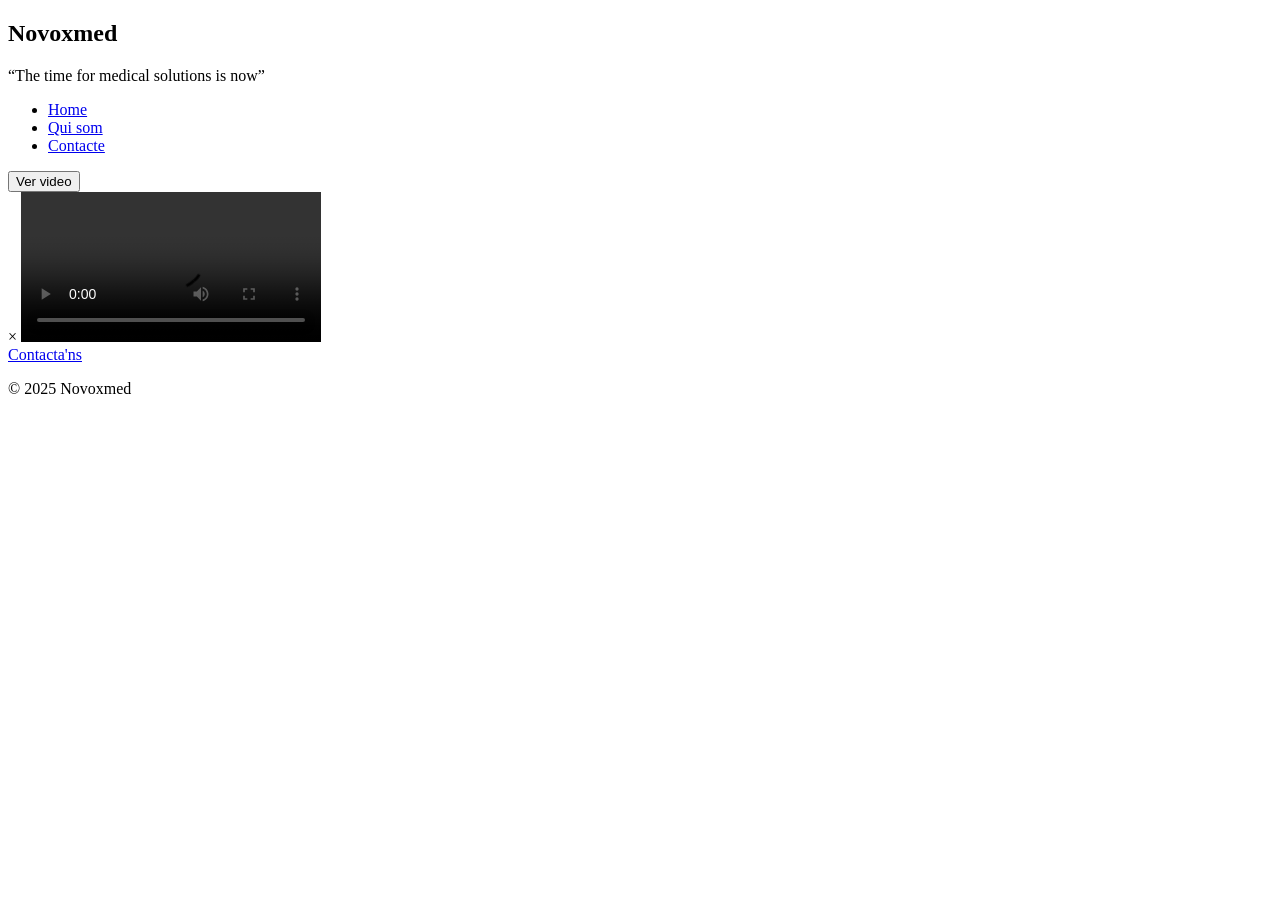
==== index.html @ c1389bcf "Add files via upload" ====
<!DOCTYPE html>
<html lang="ca">
<head>
<meta charset="UTF-8">
<meta name="viewport" content="width=device-width, initial-scale=1.0">
<title>Novoxmed - Home</title>
<link rel="stylesheet" href="css/style.css">

<!-- Google Analytics -->
<script async src="https://www.googletagmanager.com/gtag/js?id=G-FNKBN8CW8F"></script>
<script>
  window.dataLayer = window.dataLayer || [];
  function gtag(){dataLayer.push(arguments);}
  gtag('js', new Date());
  gtag('config', 'G-FNKBN8CW8F');
</script>
</head>
<body>

<section class="hero">
    <div class="parallax"></div>
    <div class="overlay">
        <h1 class="title">Novoxmed</h1>
        <p class="subtitle">“The time for medical solutions is now”</p>

        <!-- Barra de navegación hero solo en Home -->
        <nav class="hero-nav">
            <ul>
                <li><a href="index.html">Home</a></li>
                <li><a href="qui-som.html">Qui som</a></li>
                <li><a href="contacte.html">Contacte</a></li>
            </ul>
        </nav>

        <button id="openVideo" class="btn-contact">Ver video</button>

        <!-- Modal video -->
        <div id="videoModal" class="modal">
            <span class="close">&times;</span>
            <video controls class="modal-video">
                <source src="arxius/video.mp4" type="video/mp4">
            </video>
        </div>

        <a href="contacte.html" class="btn-contact">Contacta'ns</a>
    </div>
</section>

<footer>
    <p>&copy; 2025 Novoxmed</p>
</footer>

<script src="js/script.js"></script>
</body>
</html>
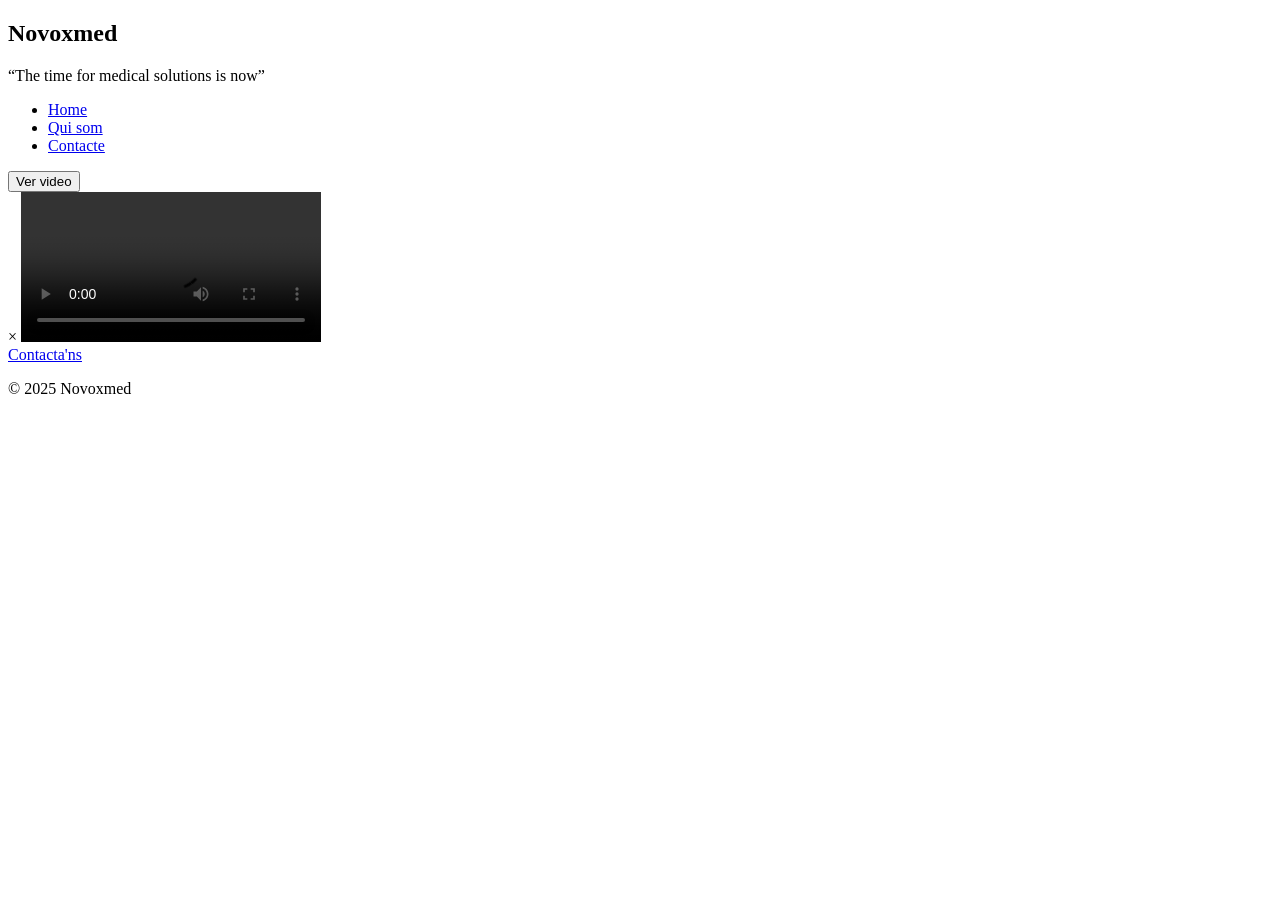
==== commit 4516521f: "Fix video source and clean up index.html Updated video source path and cleaned up HTML." ====
--- a/index.html
+++ b/index.html
@@ -38,7 +38,7 @@
         <div id="videoModal" class="modal">
             <span class="close">&times;</span>
             <video controls class="modal-video">
-                <source src="arxius/video.mp4" type="video/mp4">
+                <source src="video.mp4" type="video/mp4">
             </video>
         </div>
 
@@ -50,6 +50,7 @@
     <p>&copy; 2025 Novoxmed</p>
 </footer>
 
-<script src="js/script.js"></script>
+<script src="script.js"></script>
 </body>
 </html>
+
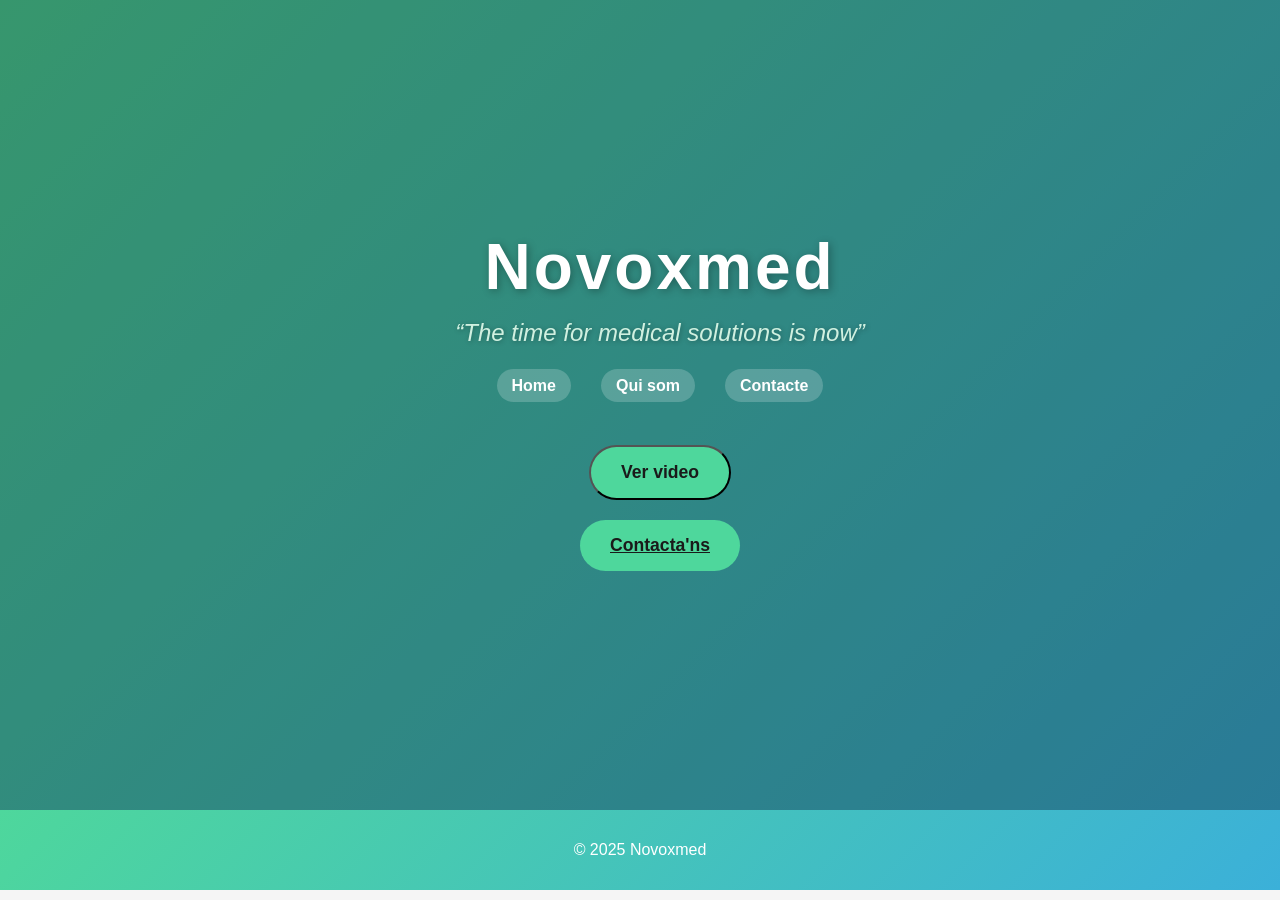
==== commit 0b476826: "Update index.html" ====
--- a/index.html
+++ b/index.html
@@ -4,7 +4,7 @@
 <meta charset="UTF-8">
 <meta name="viewport" content="width=device-width, initial-scale=1.0">
 <title>Novoxmed - Home</title>
-<link rel="stylesheet" href="css/style.css">
+<link rel="stylesheet" href="style.css">
 
 <!-- Google Analytics -->
 <script async src="https://www.googletagmanager.com/gtag/js?id=G-FNKBN8CW8F"></script>
@@ -54,3 +54,4 @@
 </body>
 </html>
 
+
--- a/style.css
+++ b/style.css
@@ -0,0 +1,62 @@
+/* Fuentes */
+@import url('https://fonts.googleapis.com/css2?family=Montserrat:wght@700&family=Lato&display=swap');
+
+body, html { margin:0; padding:0; font-family:'Lato', sans-serif; background:#f5f5f5; color:#2a2a2a; }
+
+/* Hero Home */
+.hero { position:relative; text-align:center; height:90vh; overflow:hidden;
+       background: linear-gradient(135deg, #4ed79c, #3bb0d9); }
+.parallax { background:url('../arxius/fondo.png') no-repeat center center fixed; background-size:cover;
+           position:absolute; width:100%; height:100%; z-index:1; }
+.overlay { position:absolute; top:0; left:0; width:100%; height:100%; background:rgba(0,0,0,0.3);
+          display:flex; flex-direction:column; justify-content:center; align-items:center; z-index:2; padding:0 20px; text-align:center; }
+.title { font-family:'Montserrat', sans-serif; font-size:4em; color:white; margin:0; letter-spacing:3px;
+        text-shadow:2px 2px 8px rgba(0,0,0,0.3); }
+.subtitle { font-size:1.5em; font-style:italic; margin:15px 0 20px; color:#d0f0e0;
+           text-shadow:1px 1px 5px rgba(0,0,0,0.3); }
+
+/* Barra hero Home */
+.hero-nav ul { list-style:none; padding:0; margin:10px 0 40px; display:flex; justify-content:center; gap:30px; }
+.hero-nav ul li a { text-decoration:none; color:white; font-weight:600; font-family:'Montserrat', sans-serif;
+                    padding:8px 15px; border-radius:30px; background:rgba(255,255,255,0.2); transition:0.3s; }
+.hero-nav ul li a:hover { background:rgba(255,255,255,0.5); color:#1a1a1a; transform:scale(1.05); box-shadow:0 5px 15px rgba(0,0,0,0.2); }
+
+/* Header global (Qui som y Contacte) */
+header { width:100%; background:linear-gradient(90deg,#4ed79c,#3bb0d9); box-shadow:0 4px 15px rgba(0,0,0,0.2);
+         position:sticky; top:0; z-index:100; }
+header nav { max-width:1200px; margin:auto; display:flex; justify-content:space-between; align-items:center; padding:15px 30px; }
+header nav h1 { font-family:'Montserrat', sans-serif; font-size:1.8em; color:white; margin:0; letter-spacing:1.5px; text-shadow:1px 1px 5px rgba(0,0,0,0.3); }
+header nav ul { list-style:none; display:flex; gap:25px; margin:0; padding:0; }
+header nav ul li a { text-decoration:none; color:white; font-weight:600; font-family:'Montserrat', sans-serif; padding:10px 20px; border-radius:50px;
+                     background:rgba(255,255,255,0.15); transition:all 0.3s ease; }
+header nav ul li a:hover { background:rgba(255,255,255,0.5); color:#1a1a1a; transform:scale(1.05); box-shadow:0 5px 15px rgba(0,0,0,0.2); }
+
+/* Botones */
+.btn-contact { padding:15px 30px; background:#4ed79c; color:#1a1a1a; font-weight:bold; border-radius:50px;
+               transition:0.3s; margin:10px; font-size:1.1em; cursor:pointer; }
+.btn-contact:hover { background:#3cc88b; transform:scale(1.05); }
+
+/* Modal video */
+.modal { display:none; position:fixed; z-index:100; left:0; top:0; width:100%; height:100%; background-color:rgba(0,0,0,0.9); justify-content:center; align-items:center; }
+.modal-video { max-width:90%; max-height:90%; border-radius:10px; object-fit:contain; }
+.close { position:absolute; top:20px; right:40px; color:white; font-size:40px; font-weight:bold; cursor:pointer; transition:0.3s; }
+.close:hover { color:#4ed79c; }
+
+/* Secciones */
+section.info, section.contact-form { padding:80px 40px; max-width:800px; margin:50px auto; background:#fff; color:#2a2a2a;
+                                      border-radius:15px; box-shadow:0 10px 25px rgba(0,0,0,0.1); }
+
+/* Formulario */
+input, textarea { width:100%; padding:15px; margin:10px 0 25px; border-radius:5px; border:1px solid #ccc; font-size:1em; }
+button[type="submit"] { background:#4ed79c; color:#1a1a1a; border:none; padding:12px 25px; border-radius:5px; cursor:pointer;
+                        font-weight:bold; font-size:1.1em; transition:0.3s; }
+button[type="submit"]:hover { background:#3cc88b; color:#fff; }
+
+/* Footer */
+footer { background:linear-gradient(135deg,#4ed79c,#3bb0d9); color:white; text-align:center; padding:15px; }
+
+/* Responsive */
+@media(max-width:768px) {
+    header nav, .hero-nav ul { flex-direction:column; gap:10px; }
+    header nav ul, .hero-nav ul { flex-direction:column; align-items:center; }
+}
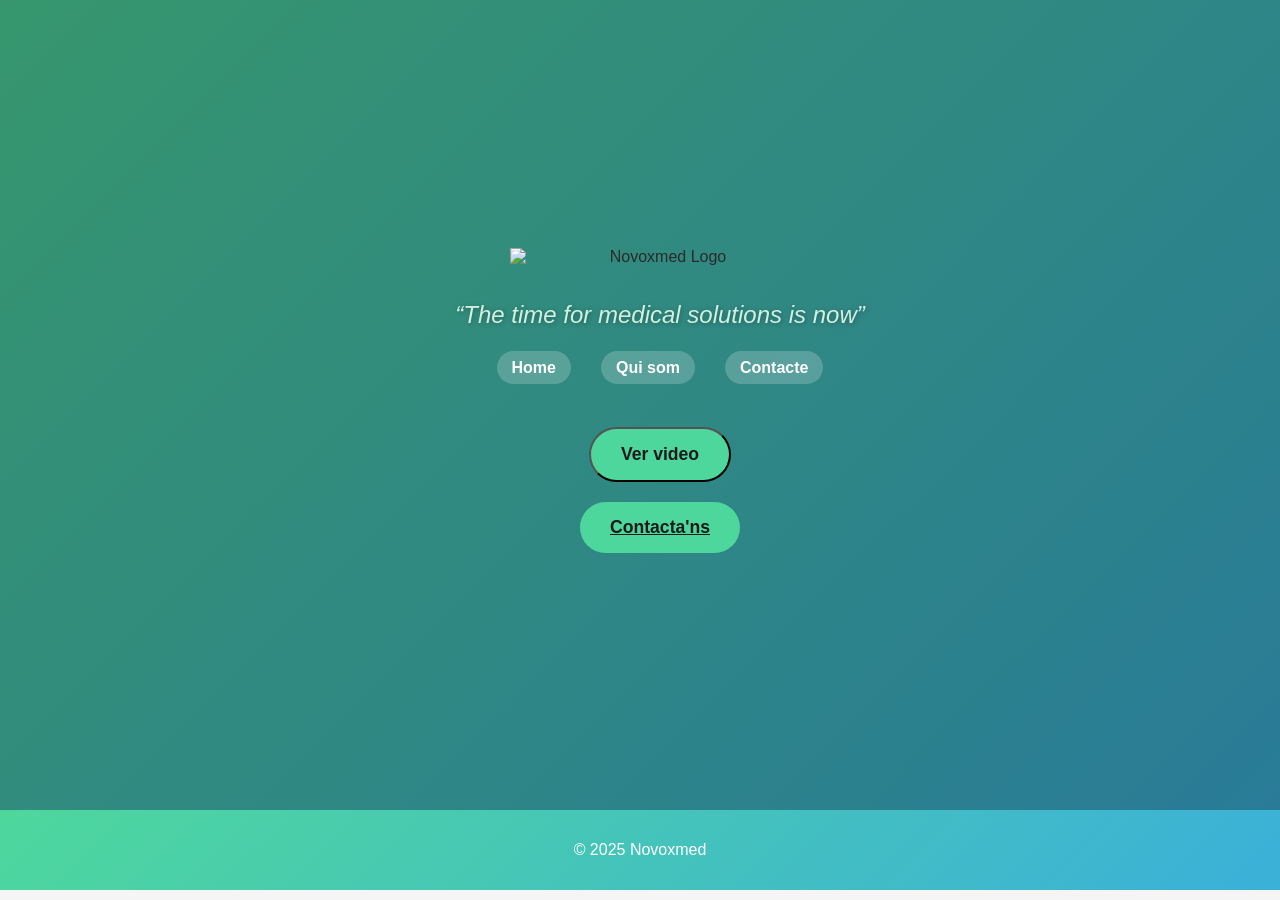
==== commit 07c990d3: "Update hero section with logo instead of title Replaced title text with logo in hero section." ====
--- a/index.html
+++ b/index.html
@@ -20,7 +20,9 @@
 <section class="hero">
     <div class="parallax"></div>
     <div class="overlay">
-        <h1 class="title">Novoxmed</h1>
+        <!-- Logo en lugar del título -->
+        <img src="arxius/fondo.png" alt="Novoxmed Logo" class="logo">
+
         <p class="subtitle">“The time for medical solutions is now”</p>
 
         <!-- Barra de navegación hero solo en Home -->
@@ -53,5 +55,3 @@
 <script src="script.js"></script>
 </body>
 </html>
-
-
--- a/style.css
+++ b/style.css
@@ -60,3 +60,11 @@
     header nav, .hero-nav ul { flex-direction:column; gap:10px; }
     header nav ul, .hero-nav ul { flex-direction:column; align-items:center; }
 }
+/* Logo hero */
+.logo {
+    max-width: 300px;
+    width: 100%;
+    height: auto;
+    margin-bottom: 20px;
+}
+
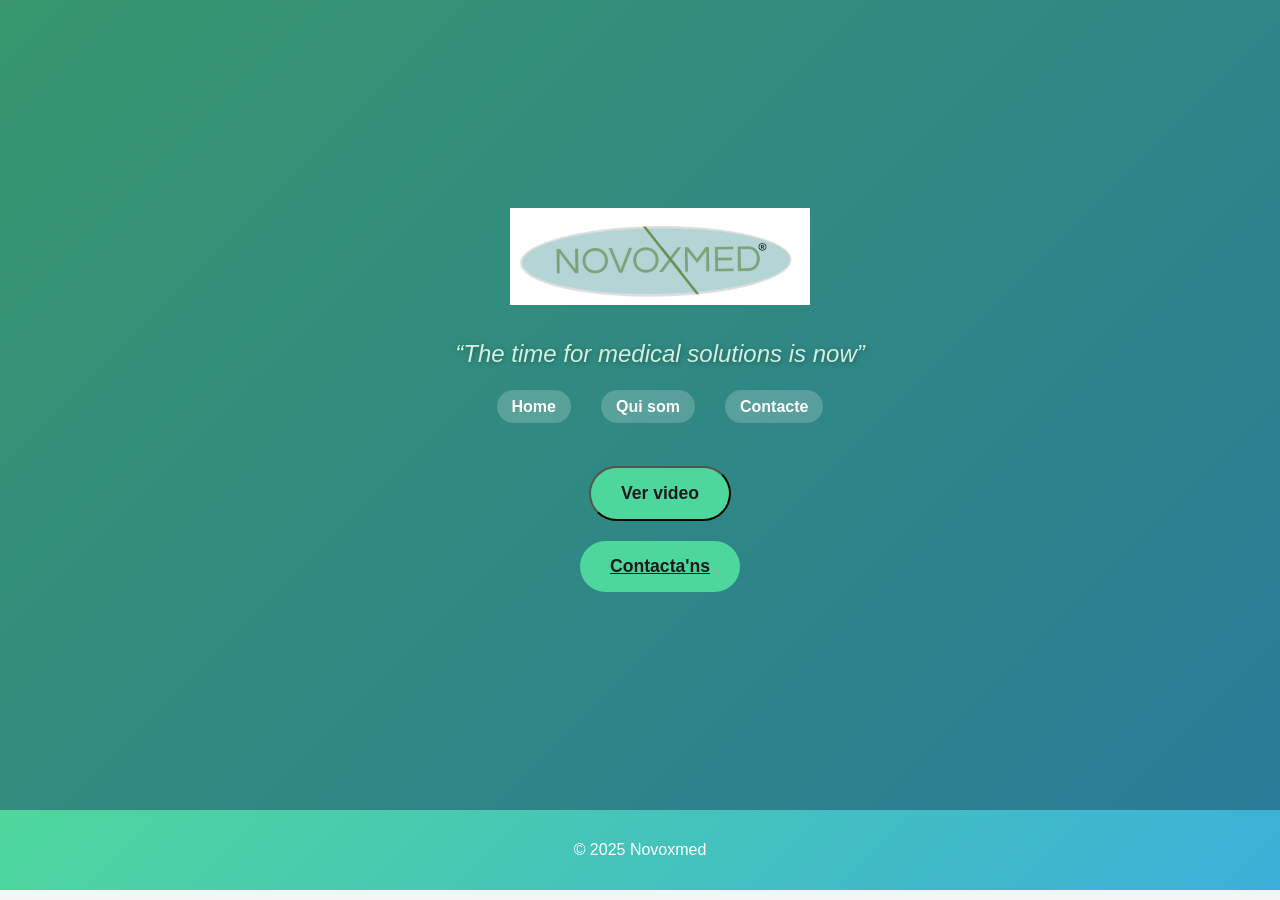
==== commit 9ff41a95: "Fix HTML structure and update image source" ====
--- a/index.html
+++ b/index.html
@@ -21,7 +21,7 @@
     <div class="parallax"></div>
     <div class="overlay">
         <!-- Logo en lugar del título -->
-        <img src="arxius/fondo.png" alt="Novoxmed Logo" class="logo">
+        <img src="fondo.png" alt="Novoxmed Logo" class="logo">
 
         <p class="subtitle">“The time for medical solutions is now”</p>
 
@@ -55,3 +55,4 @@
 <script src="script.js"></script>
 </body>
 </html>
+
